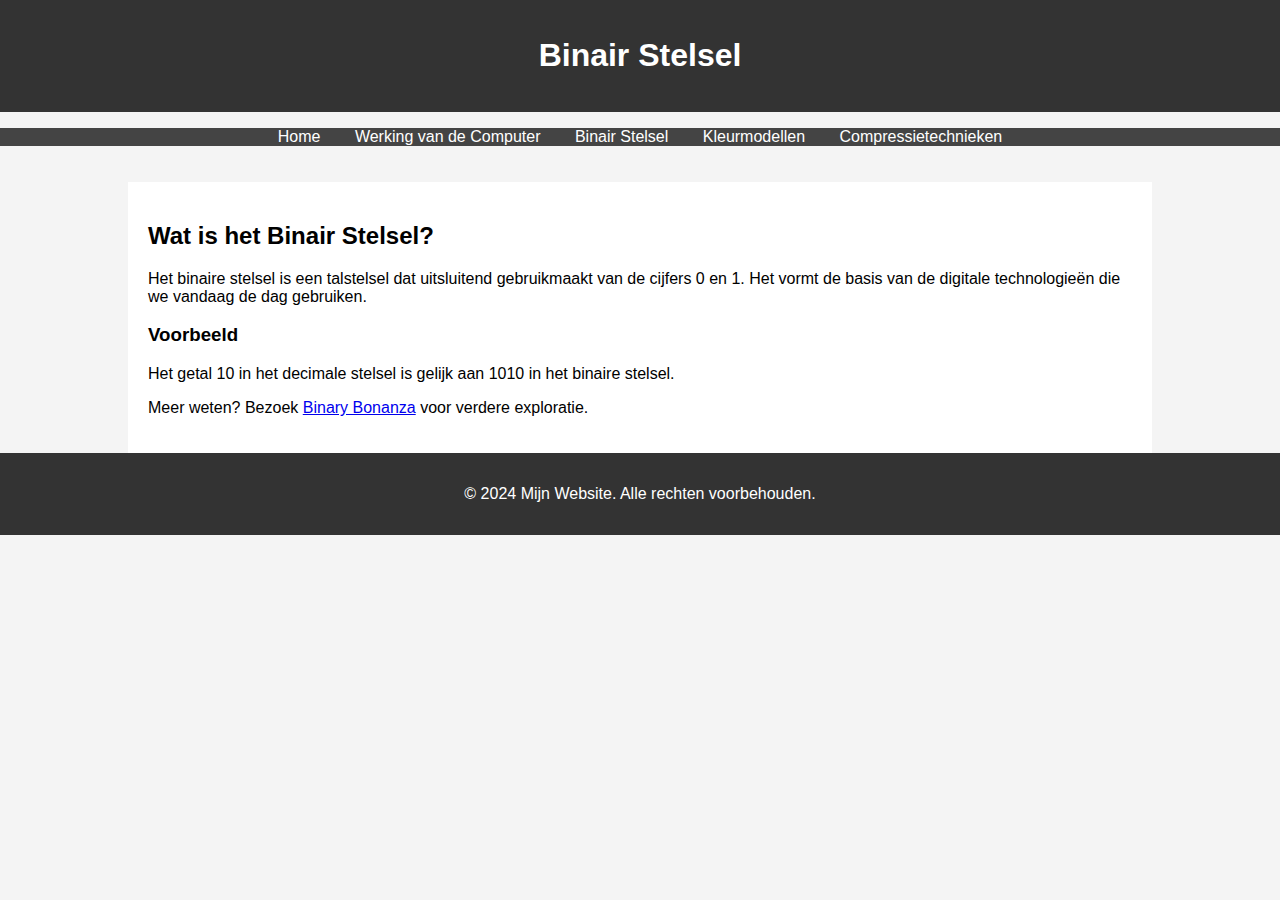
==== binair.html @ 6ab9566f "Update and rename binairstelsel.html to binair.html" ====
<!DOCTYPE html>
<html lang="en">
<head>
    <meta charset="UTF-8">
    <meta name="viewport" content="width=device-width, initial-scale=1.0">
    <title>Binair Stelsel</title>
    <style>
        body {
            font-family: Arial, sans-serif;
            background-color: #f4f4f4;
            margin: 0;
            padding: 0;
        }
        header, footer {
            background: #333;
            color: #fff;
            text-align: center;
            padding: 1em 0;
        }
        nav ul {
            padding: 0;
            list-style: none;
            background: #444;
            text-align: center;
        }
        nav ul li {
            display: inline;
            margin: 0 15px;
        }
        nav ul li a {
            color: #fff;
            text-decoration: none;
        }
        .container {
            width: 80%;
            margin: auto;
            overflow: hidden;
        }
        .content {
            padding: 20px;
            background: #fff;
            margin-top: 20px;
        }
    </style>
</head>
<body>
    <header>
        <h1>Binair Stelsel</h1>
    </header>
    <nav>
        <ul>
            <li><a href="index.html">Home</a></li>
            <li><a href="computer.html">Werking van de Computer</a></li>
            <li><a href="binair.html">Binair Stelsel</a></li>
            <li><a href="kleurmodellen.html">Kleurmodellen</a></li>
            <li><a href="compressie.html">Compressietechnieken</a></li>
        </ul>
    </nav>
    <div class="container">
        <div class="content">
            <h2>Wat is het Binair Stelsel?</h2>
            <p>Het binaire stelsel is een talstelsel dat uitsluitend gebruikmaakt van de cijfers 0 en 1. Het vormt de basis van de digitale technologieën die we vandaag de dag gebruiken.</p>
            <h3>Voorbeeld</h3>
            <p>Het getal 10 in het decimale stelsel is gelijk aan 1010 in het binaire stelsel.</p>
            <p>Meer weten? Bezoek <a href="https://www.binarybonanza.com" target="_blank">Binary Bonanza</a> voor verdere exploratie.</p>
        </div>
    </div>
    <footer>
        <p>&copy; 2024 Mijn Website. Alle rechten voorbehouden.</p>
    </footer>
</body>
</html>
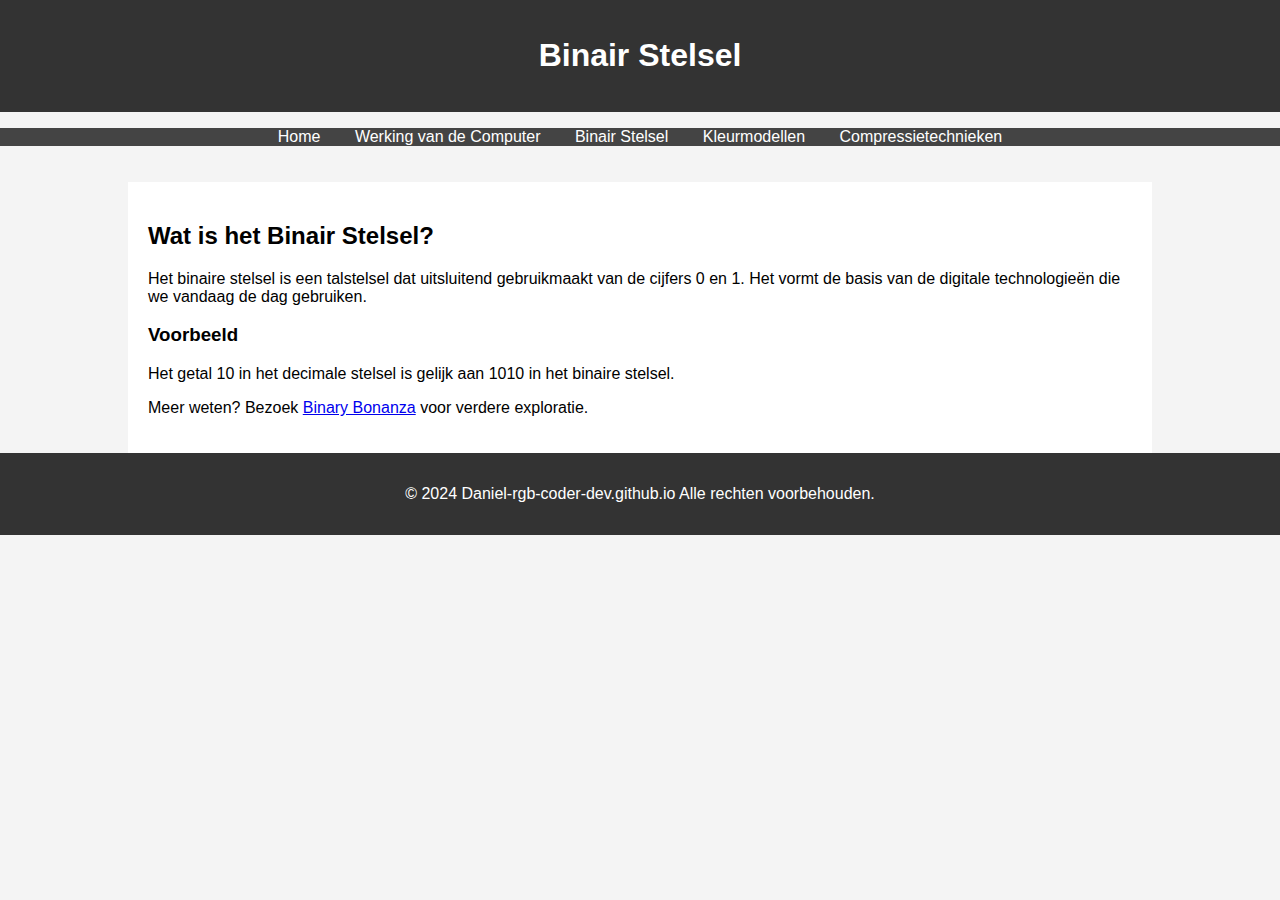
==== commit fb4eede7: "Update binair.html" ====
--- a/binair.html
+++ b/binair.html
@@ -66,7 +66,7 @@
         </div>
     </div>
     <footer>
-        <p>&copy; 2024 Mijn Website. Alle rechten voorbehouden.</p>
+        <p>&copy; 2024 Daniel-rgb-coder-dev.github.io Alle rechten voorbehouden.</p>
     </footer>
 </body>
 </html>
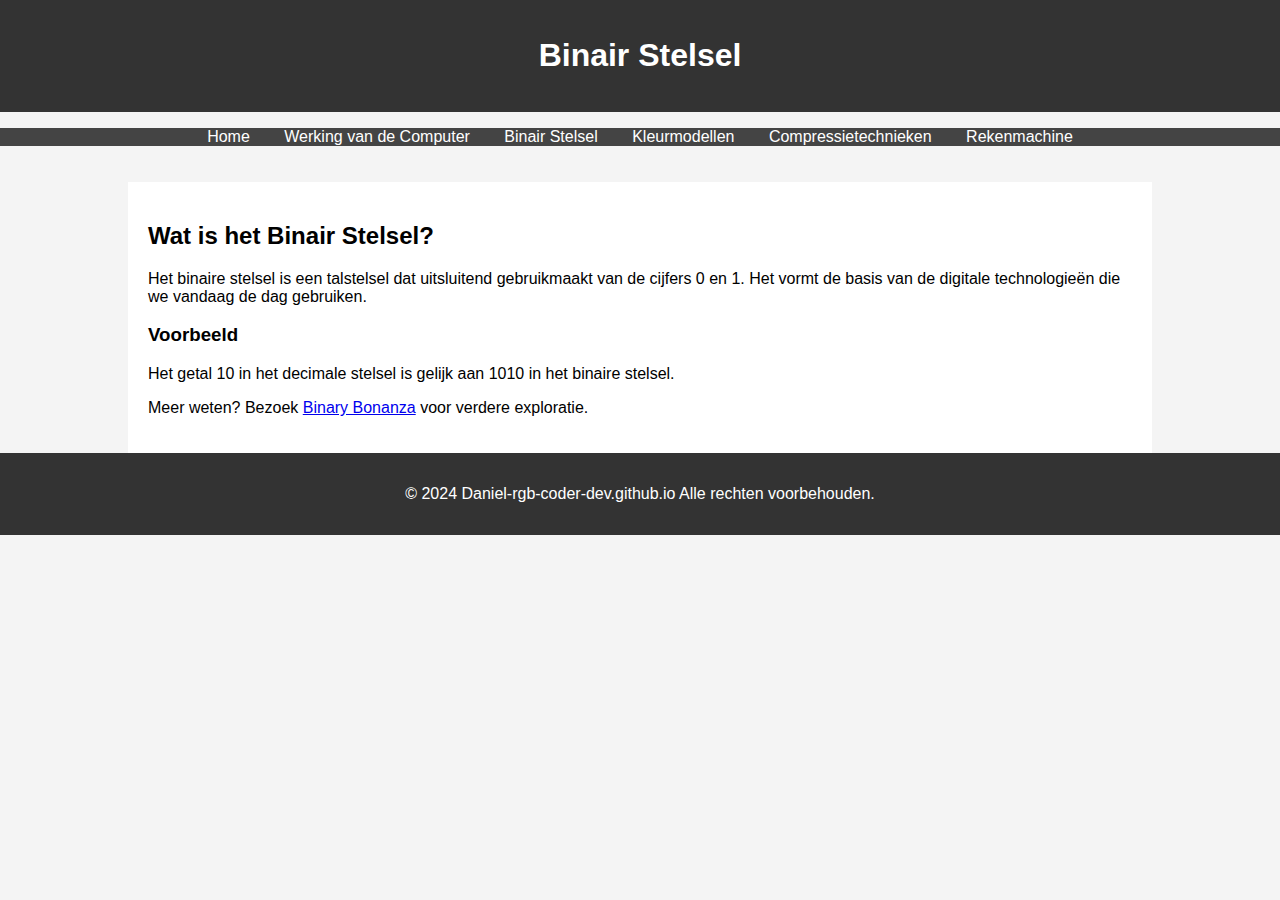
==== commit 52087bbc: "Update binair.html" ====
--- a/binair.html
+++ b/binair.html
@@ -54,6 +54,7 @@
             <li><a href="binair.html">Binair Stelsel</a></li>
             <li><a href="kleurmodellen.html">Kleurmodellen</a></li>
             <li><a href="compressie.html">Compressietechnieken</a></li>
+             <li><a href="rekenmachine.html">Rekenmachine</a></li>
         </ul>
     </nav>
     <div class="container">
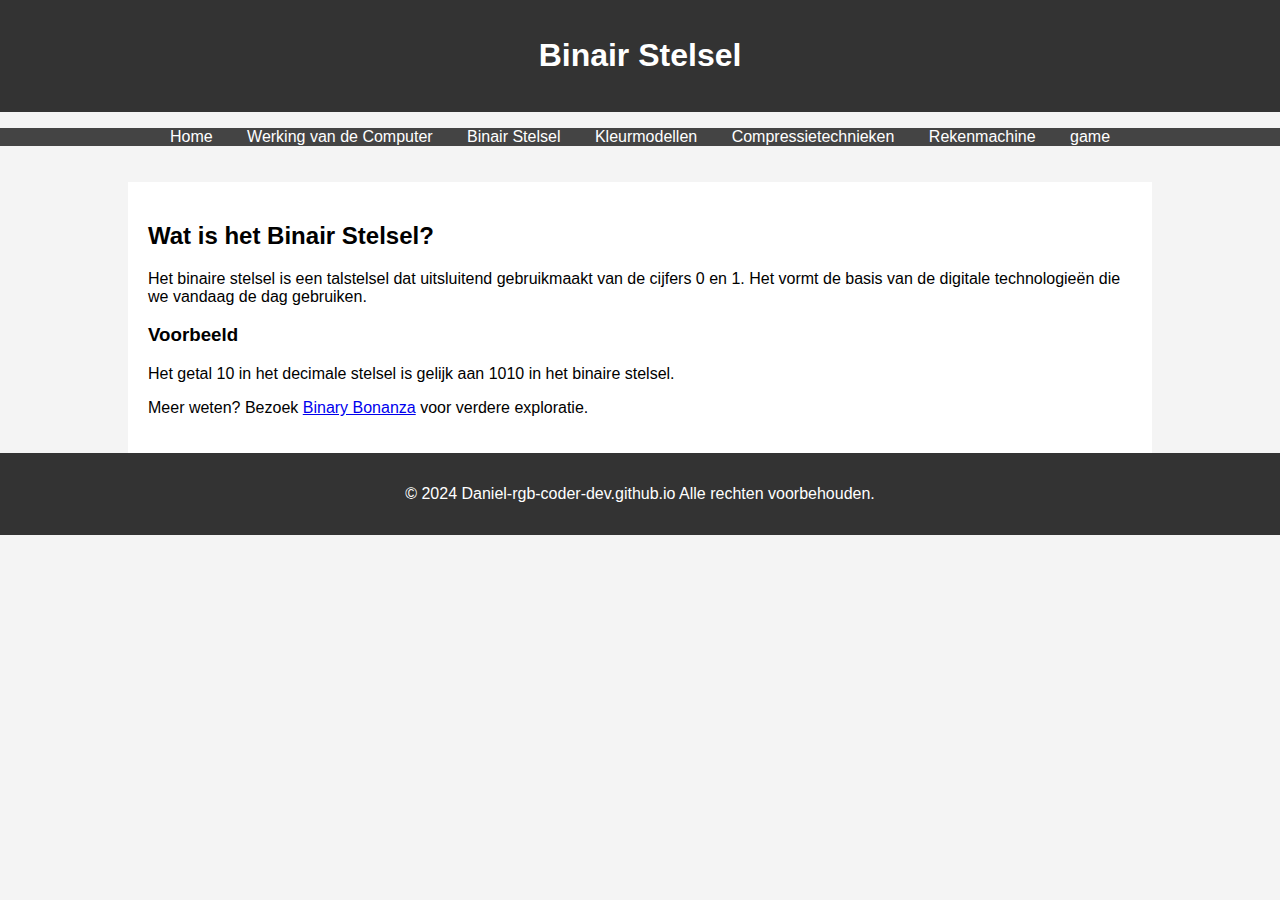
==== commit 9a1f004b: "Update binair.html" ====
--- a/binair.html
+++ b/binair.html
@@ -55,6 +55,7 @@
             <li><a href="kleurmodellen.html">Kleurmodellen</a></li>
             <li><a href="compressie.html">Compressietechnieken</a></li>
              <li><a href="rekenmachine.html">Rekenmachine</a></li>
+            <li><a href="game.js">game</a></li>
         </ul>
     </nav>
     <div class="container">
